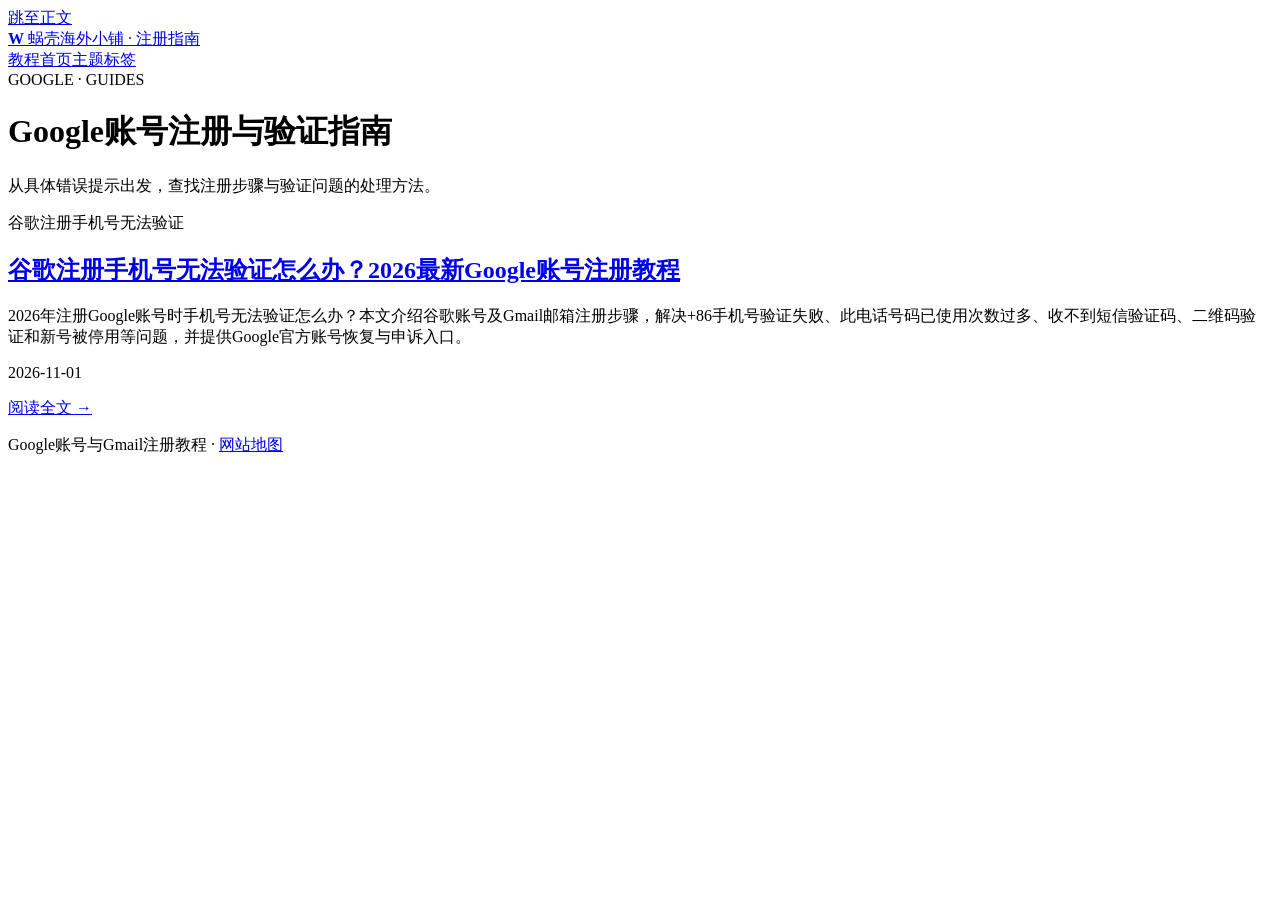
==== index.html @ 66efc180 "Publish Google registration guide with static HTML and SEO build" ====
<!doctype html><html lang="zh-CN"><head><meta charset="utf-8"><meta name="viewport" content="width=device-width,initial-scale=1"><title>Google账号注册与手机号验证教程 | 蜗壳海外小铺</title><meta name="description" content="Google账号和Gmail注册指南，按实际报错排查手机号验证、短信验证码、二维码验证及账号停用问题。"><link rel="canonical" href="https://chatgptchongzhi.github.io/googlezhuce/"><meta property="og:type" content="website"><meta property="og:title" content="Google账号注册与手机号验证教程 | 蜗壳海外小铺"><meta property="og:description" content="Google账号和Gmail注册指南，按实际报错排查手机号验证、短信验证码、二维码验证及账号停用问题。"><meta property="og:url" content="https://chatgptchongzhi.github.io/googlezhuce/"><meta property="og:locale" content="zh_CN"><link rel="stylesheet" href="/googlezhuce/assets/style.css"></head><body><a class="skip" href="#main">跳至正文</a><header><a class="brand" href="https://chatgptchongzhi.github.io/googlezhuce/"><b>W</b> 蜗壳海外小铺 · 注册指南</a><nav aria-label="主导航"><a href="https://chatgptchongzhi.github.io/googlezhuce/">教程首页</a><a href="https://chatgptchongzhi.github.io/googlezhuce/tags.html">主题标签</a></nav></header><main id="main" class="listing"><span class="eyebrow">GOOGLE · GUIDES</span><h1>Google账号注册与验证指南</h1><p class="intro">从具体错误提示出发，查找注册步骤与验证问题的处理方法。</p><section class="card"><span class="tag">谷歌注册手机号无法验证</span><h2><a href="https://chatgptchongzhi.github.io/googlezhuce/guides/google-phone-verification-failed-2026/">谷歌注册手机号无法验证怎么办？2026最新Google账号注册教程</a></h2><p>2026年注册Google账号时手机号无法验证怎么办？本文介绍谷歌账号及Gmail邮箱注册步骤，解决+86手机号验证失败、此电话号码已使用次数过多、收不到短信验证码、二维码验证和新号被停用等问题，并提供Google官方账号恢复与申诉入口。</p><time datetime="2026-11-01">2026-11-01</time><p><a class="read" href="https://chatgptchongzhi.github.io/googlezhuce/guides/google-phone-verification-failed-2026/">阅读全文 →</a></p></section></main><footer>Google账号与Gmail注册教程 · <a href="https://chatgptchongzhi.github.io/googlezhuce/sitemap.xml">网站地图</a></footer></body></html>
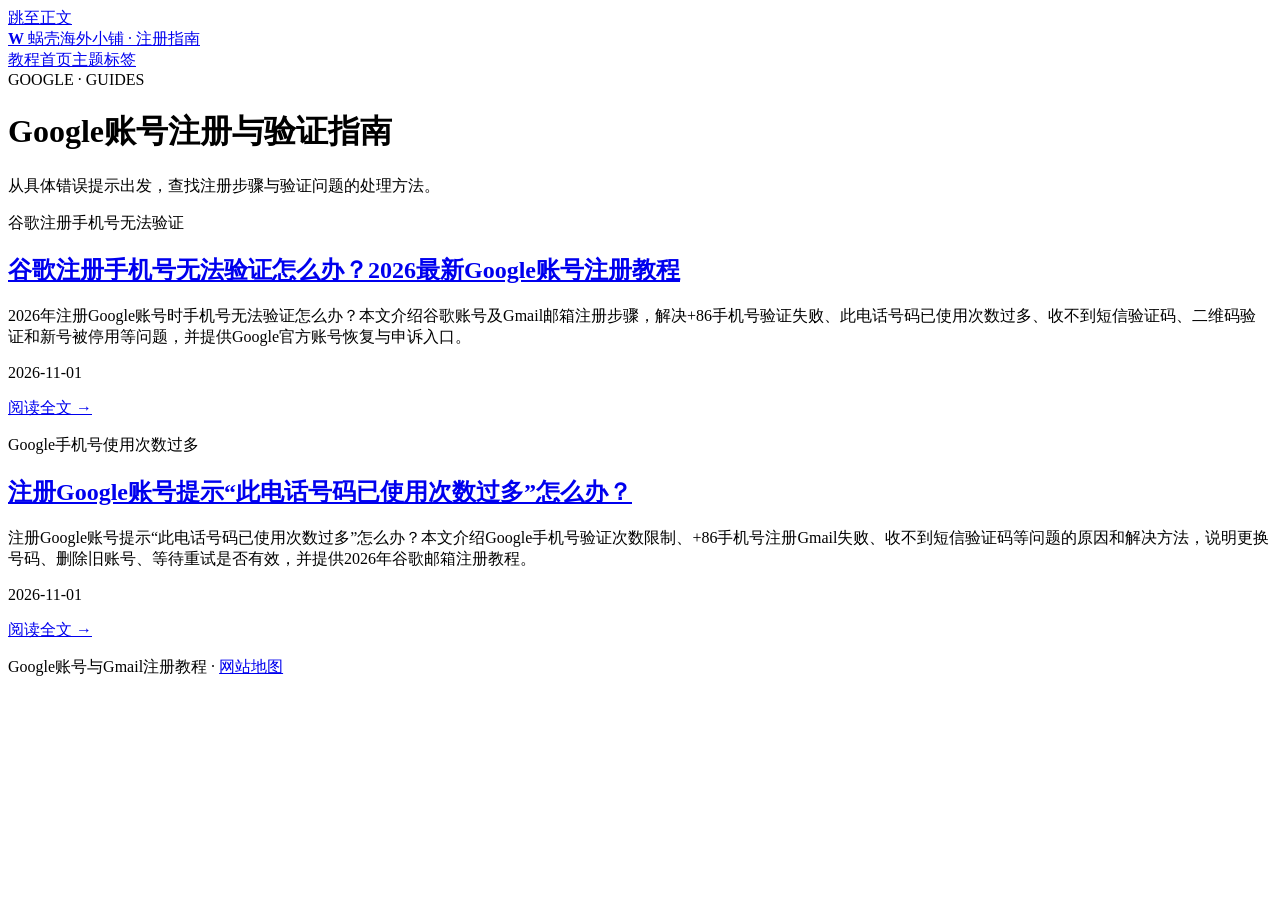
==== commit 2cd2e8d3: "Publish phone verification usage-limit guide and shared Gmail service entry" ====
--- a/index.html
+++ b/index.html
@@ -1 +1 @@
-<!doctype html><html lang="zh-CN"><head><meta charset="utf-8"><meta name="viewport" content="width=device-width,initial-scale=1"><title>Google账号注册与手机号验证教程 | 蜗壳海外小铺</title><meta name="description" content="Google账号和Gmail注册指南，按实际报错排查手机号验证、短信验证码、二维码验证及账号停用问题。"><link rel="canonical" href="https://chatgptchongzhi.github.io/googlezhuce/"><meta property="og:type" content="website"><meta property="og:title" content="Google账号注册与手机号验证教程 | 蜗壳海外小铺"><meta property="og:description" content="Google账号和Gmail注册指南，按实际报错排查手机号验证、短信验证码、二维码验证及账号停用问题。"><meta property="og:url" content="https://chatgptchongzhi.github.io/googlezhuce/"><meta property="og:locale" content="zh_CN"><link rel="stylesheet" href="/googlezhuce/assets/style.css"></head><body><a class="skip" href="#main">跳至正文</a><header><a class="brand" href="https://chatgptchongzhi.github.io/googlezhuce/"><b>W</b> 蜗壳海外小铺 · 注册指南</a><nav aria-label="主导航"><a href="https://chatgptchongzhi.github.io/googlezhuce/">教程首页</a><a href="https://chatgptchongzhi.github.io/googlezhuce/tags.html">主题标签</a></nav></header><main id="main" class="listing"><span class="eyebrow">GOOGLE · GUIDES</span><h1>Google账号注册与验证指南</h1><p class="intro">从具体错误提示出发，查找注册步骤与验证问题的处理方法。</p><section class="card"><span class="tag">谷歌注册手机号无法验证</span><h2><a href="https://chatgptchongzhi.github.io/googlezhuce/guides/google-phone-verification-failed-2026/">谷歌注册手机号无法验证怎么办？2026最新Google账号注册教程</a></h2><p>2026年注册Google账号时手机号无法验证怎么办？本文介绍谷歌账号及Gmail邮箱注册步骤，解决+86手机号验证失败、此电话号码已使用次数过多、收不到短信验证码、二维码验证和新号被停用等问题，并提供Google官方账号恢复与申诉入口。</p><time datetime="2026-11-01">2026-11-01</time><p><a class="read" href="https://chatgptchongzhi.github.io/googlezhuce/guides/google-phone-verification-failed-2026/">阅读全文 →</a></p></section></main><footer>Google账号与Gmail注册教程 · <a href="https://chatgptchongzhi.github.io/googlezhuce/sitemap.xml">网站地图</a></footer></body></html>+<!doctype html><html lang="zh-CN"><head><meta charset="utf-8"><meta name="google-site-verification" content="bsfBFDZw_Y8ngfVMHd8SqmqtJGCHDY0DYHFbWHcJRFg"><meta name="viewport" content="width=device-width,initial-scale=1"><title>Google账号注册与手机号验证教程 | 蜗壳海外小铺</title><meta name="description" content="Google账号和Gmail注册指南，按实际报错排查手机号验证、短信验证码、二维码验证及账号停用问题。"><link rel="canonical" href="https://chatgptchongzhi.github.io/googlezhuce/"><meta property="og:type" content="website"><meta property="og:title" content="Google账号注册与手机号验证教程 | 蜗壳海外小铺"><meta property="og:description" content="Google账号和Gmail注册指南，按实际报错排查手机号验证、短信验证码、二维码验证及账号停用问题。"><meta property="og:url" content="https://chatgptchongzhi.github.io/googlezhuce/"><meta property="og:locale" content="zh_CN"><link rel="stylesheet" href="/googlezhuce/assets/style.css"><script async src="https://www.googletagmanager.com/gtag/js?id=G-LCFJTKZE09"></script><script>window.dataLayer=window.dataLayer||[];function gtag(){dataLayer.push(arguments);}gtag('js',new Date());gtag('config','G-LCFJTKZE09');</script></head><body><a class="skip" href="#main">跳至正文</a><header><a class="brand" href="https://chatgptchongzhi.github.io/googlezhuce/"><b>W</b> 蜗壳海外小铺 · 注册指南</a><nav aria-label="主导航"><a href="https://chatgptchongzhi.github.io/googlezhuce/">教程首页</a><a href="https://chatgptchongzhi.github.io/googlezhuce/tags.html">主题标签</a></nav></header><main id="main" class="listing"><span class="eyebrow">GOOGLE · GUIDES</span><h1>Google账号注册与验证指南</h1><p class="intro">从具体错误提示出发，查找注册步骤与验证问题的处理方法。</p><section class="card"><span class="tag">谷歌注册手机号无法验证</span><h2><a href="https://chatgptchongzhi.github.io/googlezhuce/guides/google-phone-verification-failed-2026/">谷歌注册手机号无法验证怎么办？2026最新Google账号注册教程</a></h2><p>2026年注册Google账号时手机号无法验证怎么办？本文介绍谷歌账号及Gmail邮箱注册步骤，解决+86手机号验证失败、此电话号码已使用次数过多、收不到短信验证码、二维码验证和新号被停用等问题，并提供Google官方账号恢复与申诉入口。</p><time datetime="2026-11-01">2026-11-01</time><p><a class="read" href="https://chatgptchongzhi.github.io/googlezhuce/guides/google-phone-verification-failed-2026/">阅读全文 →</a></p></section><section class="card"><span class="tag">Google手机号使用次数过多</span><h2><a href="https://chatgptchongzhi.github.io/googlezhuce/guides/google-phone-number-used-too-many-times/">注册Google账号提示“此电话号码已使用次数过多”怎么办？</a></h2><p>注册Google账号提示“此电话号码已使用次数过多”怎么办？本文介绍Google手机号验证次数限制、+86手机号注册Gmail失败、收不到短信验证码等问题的原因和解决方法，说明更换号码、删除旧账号、等待重试是否有效，并提供2026年谷歌邮箱注册教程。</p><time datetime="2026-11-01">2026-11-01</time><p><a class="read" href="https://chatgptchongzhi.github.io/googlezhuce/guides/google-phone-number-used-too-many-times/">阅读全文 →</a></p></section></main><footer>Google账号与Gmail注册教程 · <a href="https://chatgptchongzhi.github.io/googlezhuce/sitemap.xml">网站地图</a></footer></body></html>
